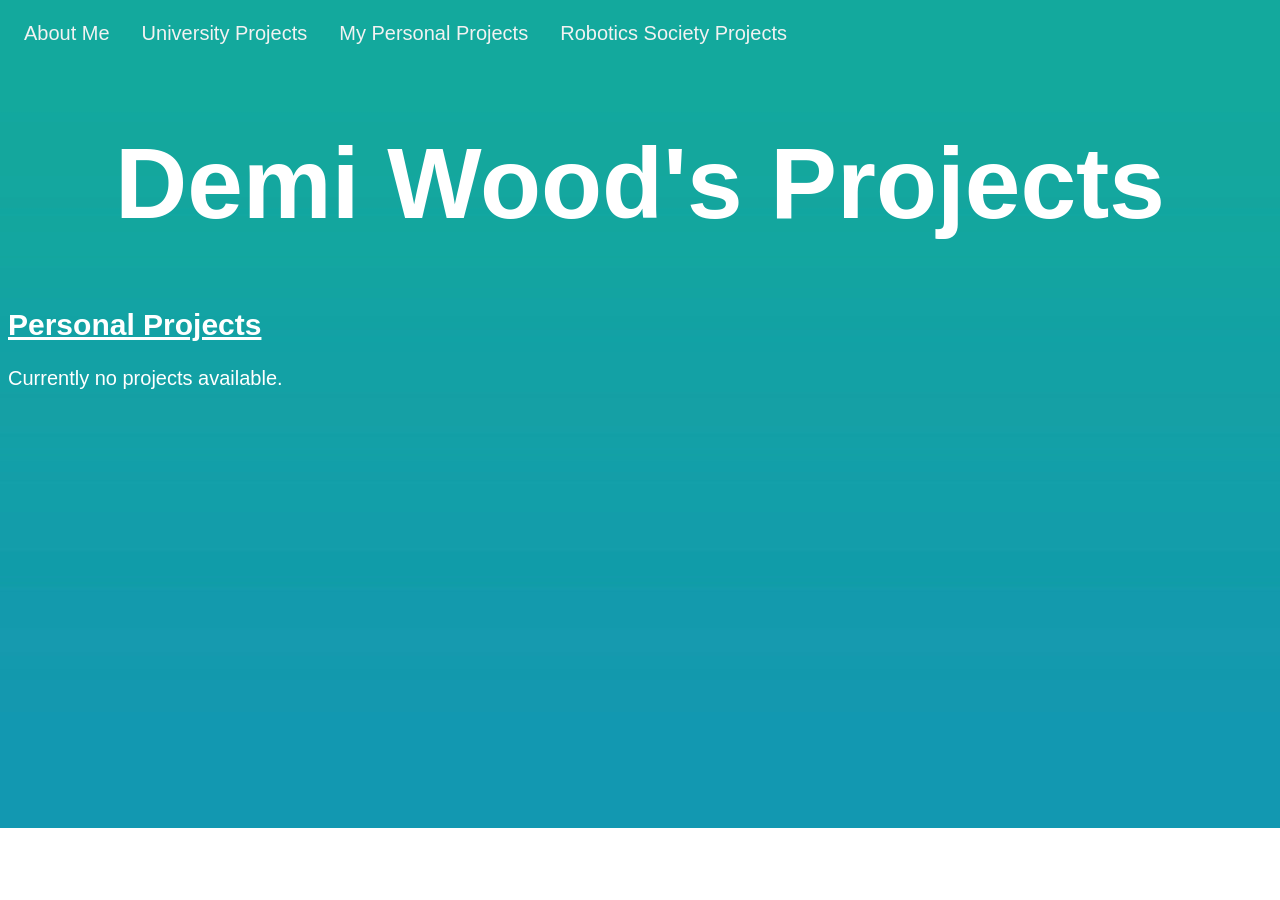
==== personalprojects.html @ 25fefd77 "all pages added provisional website up. need to add projects" ====
<!DOCTYPE html>
<html xml:lang="en lang="en" >

<head>

        <meta http-equiv="Content-Type"
		content="text/html; charset=utf-8" />
	<title>Demi Wood's Projects</title>
	<link href="websitestyle.css" type="text/css" rel="stylesheet"/>
</head>

<body>
	
	<link rel="stylesheet" href="https://cdnjs.cloudflare.com/ajax/libs/font-awesome/4.7.0/css/font-awesome.min.css">
	
	<div class="topnav" id="myTopnav">
		<a class="about" href="index.html">About Me</a>
		<a class="uniprojects" href="uniprojects.html">University Projects</a>
		<a class="personalprojects" href="personalprojects.html">My Personal Projects</a>
		<a class="robotics" href="roboticssocietyprojects.html">Robotics Society Projects</a>
	</div>
		

	<div id="header">
		<h1 class ="heavy">Demi Wood's Projects</h1>
	</div>
	
	<div id="main">
		<h2>Personal Projects</h2>
		<p>Currently no projects available.</p>
	</div>
	

</body>
</html>
---- websitestyle.css ----
body {
	background-image:url("website-background.jpg");
	background-repeat: repeat-x;
}

.topnav {
	background-color: none;
	overflow: hidden;
}

.topnav a {
	float: left;
	color: #f2f2f2;
	text-align: center;
	padding: 14px 16px;
	text-decoration: none;
	font-size: 20px;
	font-family: Calibri, Ariel, sans-serif;
}

.topnav a:hover {
	background-color:#ddd;
	color: black;
}

.topnav a.active {
	background-color: #4CAF50;
	color: white;
}

.topnav .icon {
    display: none;
} 

#header {
	text-align: center;
	color: white;
	font-family: Calibri, Ariel, sans-serif;
	font-size: 50px;
}

#main {
	color: white;
	font-family: Calibri, Ariel, sans-serif;
	font-size: 20px;
}

h2 {
  text-decoration: underline;
}
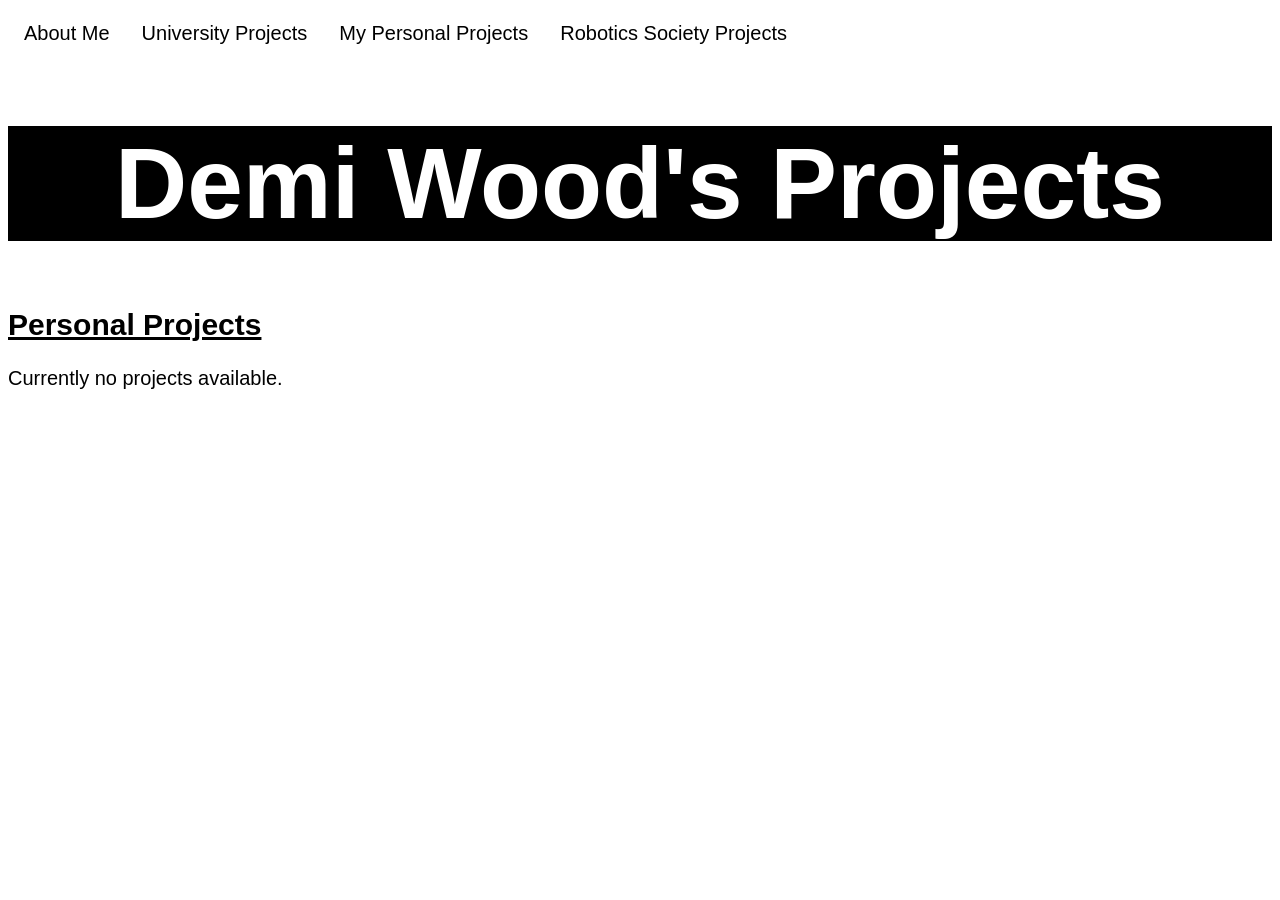
==== commit b05051ef: "Fixes Made some changes in the layout of how the entries are seen before clicked on. Changed some CS" ====
--- a/personalprojects.html
+++ b/personalprojects.html
@@ -1,3 +1,5 @@
+<!-- Page showing all of my personal projects done outside of university, e.g. blender done in my spare time -->
+
 <!DOCTYPE html>
 <html xml:lang="en lang="en" >
 
--- a/websitestyle.css
+++ b/websitestyle.css
@@ -1,6 +1,7 @@
+/*General CSS for the entire website*/
+
 body {
-	background-image:url("website-background.jpg");
-	background-repeat: repeat-x;
+	background-color: white;
 }
 
 .topnav {
@@ -10,7 +11,7 @@
 
 .topnav a {
 	float: left;
-	color: #f2f2f2;
+	color: black;
 	text-align: center;
 	padding: 14px 16px;
 	text-decoration: none;
@@ -25,7 +26,7 @@
 
 .topnav a.active {
 	background-color: #4CAF50;
-	color: white;
+	color: black;
 }
 
 .topnav .icon {
@@ -37,10 +38,11 @@
 	color: white;
 	font-family: Calibri, Ariel, sans-serif;
 	font-size: 50px;
+	background-color: black;
 }
 
 #main {
-	color: white;
+	color: black;
 	font-family: Calibri, Ariel, sans-serif;
 	font-size: 20px;
 }
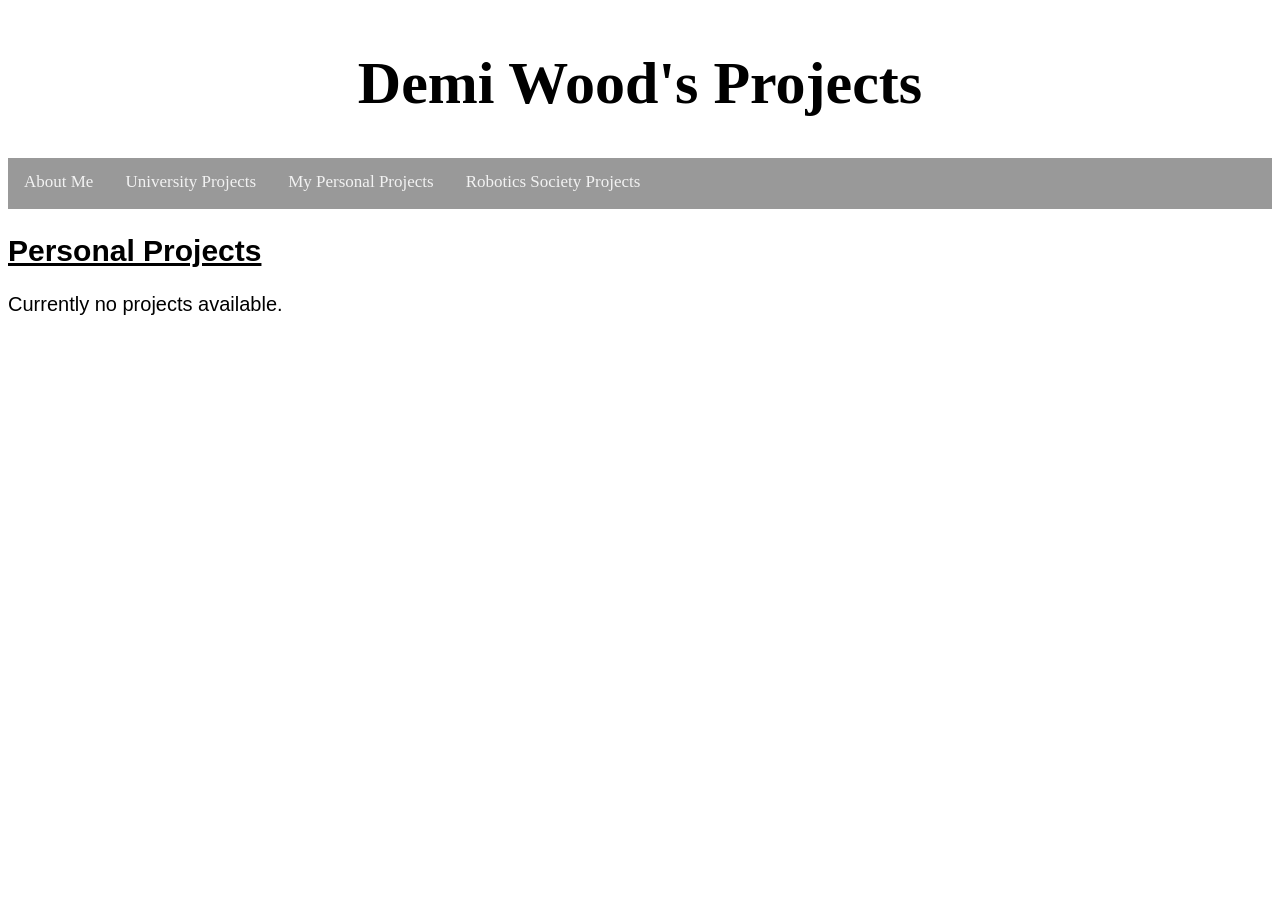
==== commit cfe323b5: "update of layout and blogs" ====
--- a/personalprojects.html
+++ b/personalprojects.html
@@ -1,7 +1,7 @@
 <!-- Page showing all of my personal projects done outside of university, e.g. blender done in my spare time -->
 
 <!DOCTYPE html>
-<html xml:lang="en lang="en" >
+<html xml:lang="en" lang="en" >
 
 <head>
 
@@ -15,16 +15,15 @@
 	
 	<link rel="stylesheet" href="https://cdnjs.cloudflare.com/ajax/libs/font-awesome/4.7.0/css/font-awesome.min.css">
 	
+	<div id="header">
+		<h1 class ="heavy">Demi Wood's Projects</h1>
+	</div>
+	
 	<div class="topnav" id="myTopnav">
 		<a class="about" href="index.html">About Me</a>
 		<a class="uniprojects" href="uniprojects.html">University Projects</a>
 		<a class="personalprojects" href="personalprojects.html">My Personal Projects</a>
 		<a class="robotics" href="roboticssocietyprojects.html">Robotics Society Projects</a>
-	</div>
-		
-
-	<div id="header">
-		<h1 class ="heavy">Demi Wood's Projects</h1>
 	</div>
 	
 	<div id="main">
--- a/websitestyle.css
+++ b/websitestyle.css
@@ -4,45 +4,42 @@
 	background-color: white;
 }
 
-.topnav {
-	background-color: none;
-	overflow: hidden;
+#header {
+	text-align: center;
+	color: black;
+	font-family: 'Geostar Fill';
+	font-size: 30px;
+	background-color: white;
+	padding: 0.5px;
 }
 
+/* Add a black background color to the top navigation */
+.topnav {
+  background-color: #999;
+  overflow: hidden;
+}
+
+/* Style the links inside the navigation bar */
 .topnav a {
-	float: left;
-	color: black;
-	text-align: center;
-	padding: 14px 16px;
-	text-decoration: none;
-	font-size: 20px;
-	font-family: Calibri, Ariel, sans-serif;
+  float: left;
+  display: block;
+  color: #f2f2f2;
+  text-align: center;
+  padding: 14px 16px;
+  text-decoration: none;
+  font-size: 17px;
+  border-bottom: 3px solid transparent;
 }
 
 .topnav a:hover {
-	background-color:#ddd;
-	color: black;
+  border-bottom: 3px solid red;
 }
 
 .topnav a.active {
-	background-color: #4CAF50;
-	color: black;
-}
-
-.topnav .icon {
-    display: none;
-} 
-
-#header {
-	text-align: center;
-	color: white;
-	font-family: Calibri, Ariel, sans-serif;
-	font-size: 50px;
-	background-color: black;
+  border-bottom: 3px solid red;
 }
 
 #main {
-	color: black;
 	font-family: Calibri, Ariel, sans-serif;
 	font-size: 20px;
 }
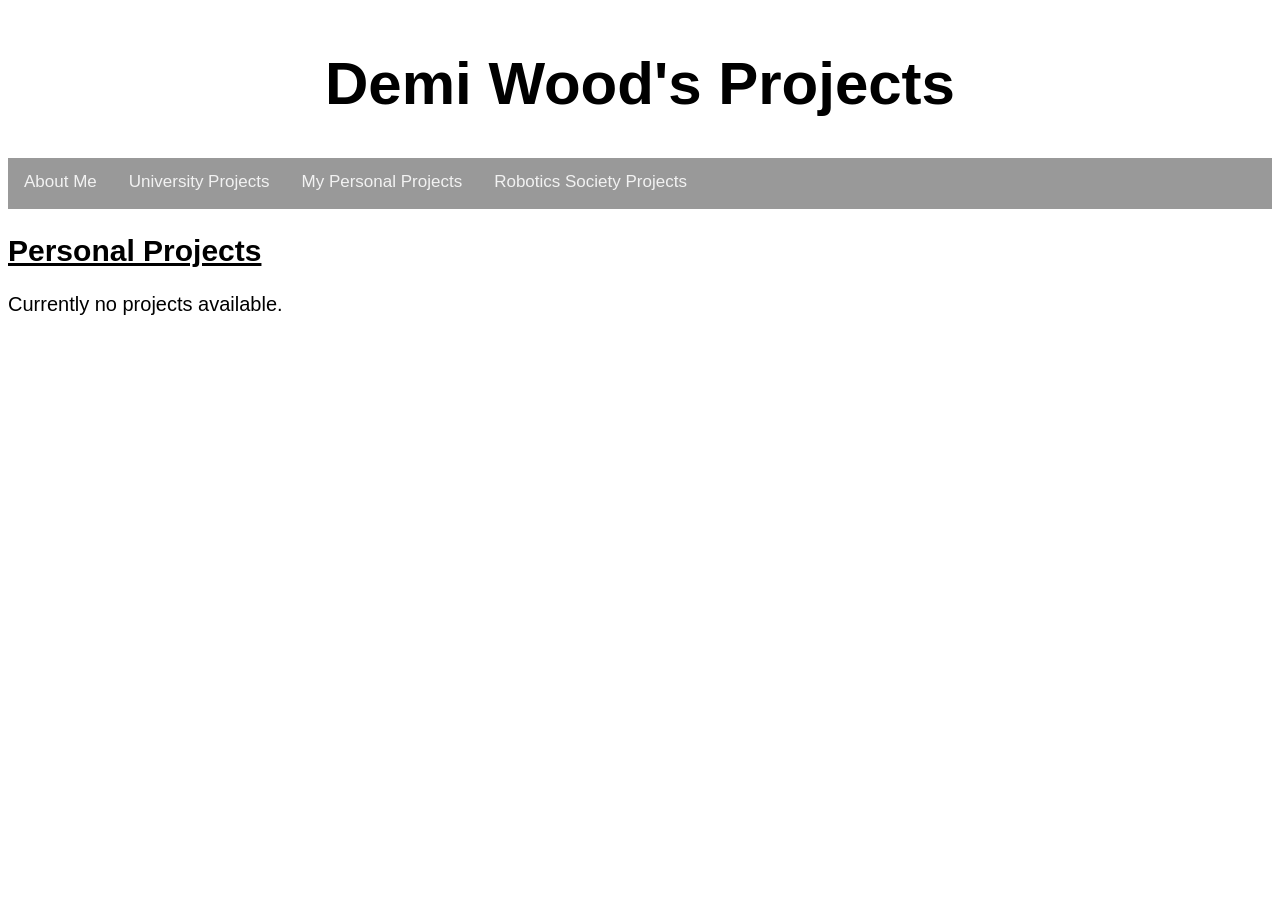
==== commit 637cd83a: "New update" ====
--- a/personalprojects.html
+++ b/personalprojects.html
@@ -1,6 +1,7 @@
 <!-- Page showing all of my personal projects done outside of university, e.g. blender done in my spare time -->
 
 <!DOCTYPE html>
+
 <html xml:lang="en" lang="en" >
 
 <head>
@@ -9,6 +10,7 @@
 		content="text/html; charset=utf-8" />
 	<title>Demi Wood's Projects</title>
 	<link href="websitestyle.css" type="text/css" rel="stylesheet"/>
+	<link href="projectpages.css" type="text/css" rel="stylesheet"/>
 </head>
 
 <body>
--- a/websitestyle.css
+++ b/websitestyle.css
@@ -7,7 +7,7 @@
 #header {
 	text-align: center;
 	color: black;
-	font-family: 'Geostar Fill';
+	/*font-family: 'Geostar Fill';*/
 	font-size: 30px;
 	background-color: white;
 	padding: 0.5px;
--- a/projectpages.css
+++ b/projectpages.css
@@ -0,0 +1,63 @@
+/*CSS for the project pages*/
+
+.button {
+  padding: 15px 25px;
+  font-size: 24px;
+  text-align: center;
+  cursor: pointer;
+  outline: none;
+  color: black;
+  background-color: white;
+  border-color: black;
+  border-radius: 15px;
+  box-shadow: 0 9px #999;
+}
+
+.button:hover {background-color: #23F38B}
+
+.button:active {
+  background-color: #3e8e41;
+  box-shadow: 0 5px #666;
+  transform: translateY(4px);
+}
+
+* {
+  box-sizing: border-box;
+}
+
+body {
+  font-family: Arial, Helvetica, sans-serif;
+}
+
+/* Float four columns side by side */
+.column {
+  float: left;
+  width: 25%;
+  padding: 0 10px;
+}
+
+/* Remove extra left and right margins, due to padding */
+.row {margin: 0 -5px;}
+
+/* Clear floats after the columns */
+.row:after {
+  content: "";
+  display: table;
+  clear: both;
+}
+
+/* Responsive columns */
+@media screen and (max-width: 600px) {
+  .column {
+    width: 100%;
+    display: block;
+    margin-bottom: 20px;
+  }
+}
+
+/* Style the counter cards */
+.card {
+  /*padding: 16px;*/
+  text-align: center;
+  background-color: white;
+}
